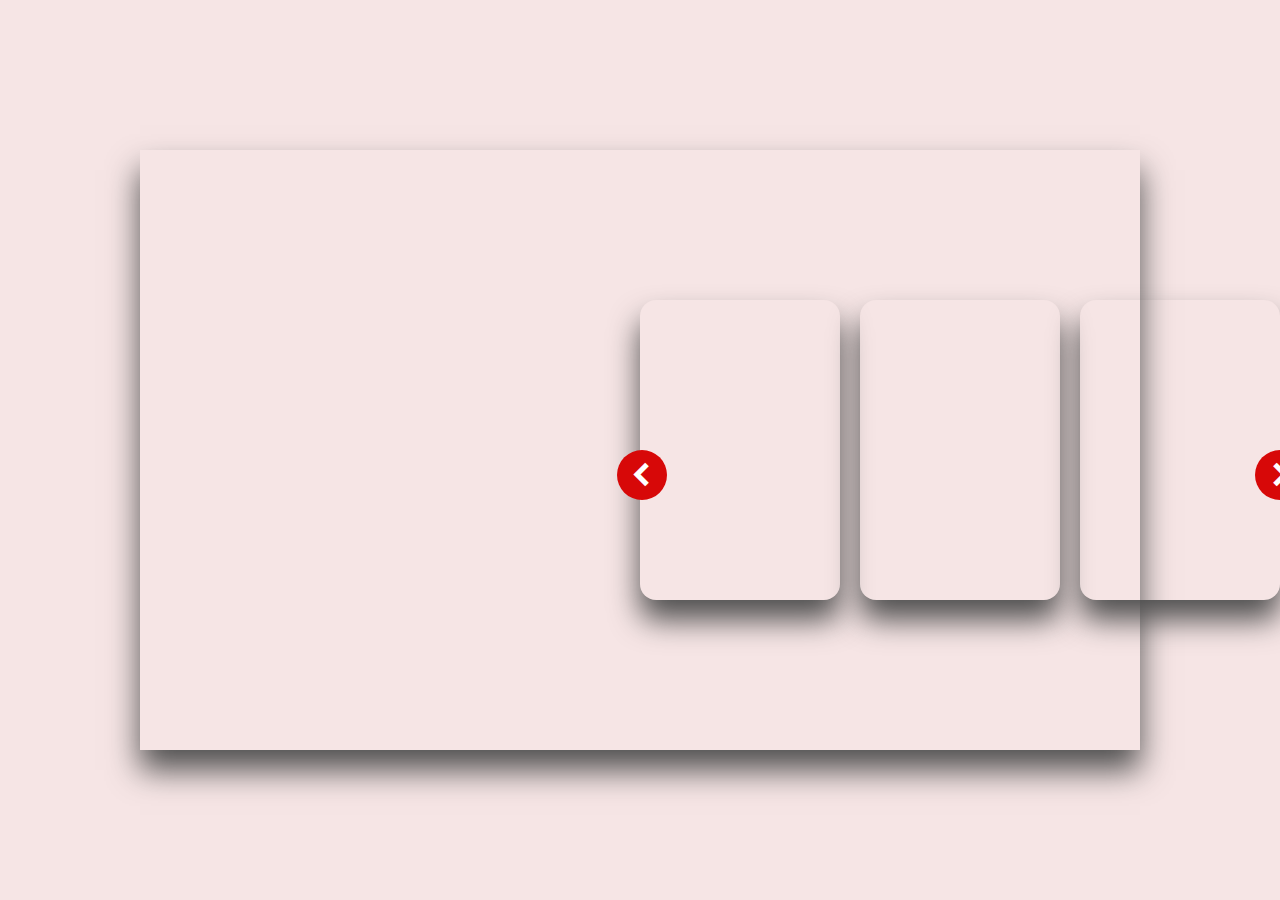
==== index/indexx.html @ ef542b6f "i just change the name" ====
<!DOCTYPE html>
<html lang="en">

<head>
    <meta charset="UTF-8">
    <meta name="viewport" content="width=device-width, initial-scale=1.0">
    <title>Document</title>
    <link rel="stylesheet" href="style.css">
    <link href='https://unpkg.com/boxicons@2.1.4/css/boxicons.min.css' rel='stylesheet'>
</head>

<body>
    <div class="container">

        <div class="slider">

            <div class="item i1">
                <div class="content">
                    <h1 class="name">ree ree</h1>
                    <span class="des">My love ReeRee Reedah, happy Valentine's Day! 💖 The world celebrates love on one particular day, but in my opinion, every day I spend with you is Valentine's Day. 
                    </span>
                </div>
            </div>
            <div class="item i2">
                <div class="content">
                    <h1 class="name">my desire</h1>
                    <span class="des">Cheers to the laughs we have together, the adventures we do, and the love that only gets better with time.
                    </span>
                </div>
            </div>
            <div class="item i3">
                <div class="content">
                    <h1 class="name">Pisces</h1>
                    <span class="des">Embracing the depths of love on Valentine's Day and every day, with my lovely Pisces, Reedah. 💖 
                    </span>
                </div>
            </div>
            <div class="item i4">
                <div class="content">
                    <h1 class="name">My love</h1>
                    <span class="des">My love for you, Reedah, is as old as the stars above. To the one who makes me laugh and smile, happy Valentine's Day.</span>
                </div>
            </div>
            <div class="item i5">
                <div class="content">
                    <h1 class="name">my elf</h1>
                    <span class="des">Reedah, my little elf, is the smallest source of happiness and laughter in my life. Every day seems like Valentine's Day when you're with her.
                    </span>
                </div>
            </div>
        </div>
        <div class="button">
            <button class="prev"><i class='bx bxs-chevron-left'></i></button>
            <button class="next"><i class='bx bxs-chevron-right'></i></button>
        </div>
    </div>

    <script src="./script.js"></script>
</body>

</html>
---- index/style.css ----
* {
    margin: 0;
    padding: 0;
    box-sizing: border-box;
    font-family: 'Angelia Valentine';
}

@font-face {
    font-family: 'Angelia Valentine'; /* Use the same font-family name as specified in the 'font-family' property above */
    src: url('./Angelia Valentine TTF.ttf') format('truetype'); /* Corrected format and removed backslashes */
}

body {
    background-color: #f6e5e5;
    overflow: hidden;
    overflow-x: hidden;
    font-family: 'Angelia Valentine', sans-serif; /* Use your custom font as the preferred font family */
}



.container {
    position: absolute;
    left: 50%;
    top: 50%;
    transform: translate(-50%, -50%);
    width: 1000px;
    height: 600px;
    background-color: transparent;
}

.i1 {
    background-image: url(./img/redah/1.jpg);
}

.i2 {
    background-image: url(./img/redah/2.webp);
}

.i3 {
    background-image: url(./img/redah/3.jpg);
}

.i4 {
    background-image: url(./img/redah/4.jpg);
}

.i5 {
    background-image: url(./img/redah/5.jpg);
}


.container .slider .item {
    width: 200px;
    height: 300px;
    position: absolute;
    top: 50%;
    transform: translate(0, -50%);
    border-radius: 1rem;
    box-shadow: 0 20px 30px #505050;
    background-position: 50% 50%;
    background-size: cover;
    display: inline-block;
    transition: .6s;
}

.slider .item:nth-child(1) {
    top: 0;
    left: 0;
    width: 100%;
    height: 100%;
    border-radius: 0;
    transform: translate(0, 0);
}

.slider .item:nth-child(2) {
    left: 50%;
}

.slider .item:nth-child(3) {
    left: calc(50% + 220px);
}

.slider .item:nth-child(4) {
    left: calc(50% + 440px);
}

.slider .item:nth-child(n + 5) {
    left: calc(50% + 660px);
    opacity: 0;
}

.item .content {
    position: absolute;
    top: 40%;
    left: 50px;
    width: 400px;
    text-align: center;
    transform: translate(0, -50%);
    font-family: cursive;
    color: #d70808;
    display: none;
    backdrop-filter: blur(3px); /* Add backdrop filter with blur value */
    animation: .9s ease-in-out .6s 1 forwards;
}

.slider .item:nth-child(1) .content {
    display: block;
}

.item .name {
    font-size: 3rem;
    font-weight: bold;
    text-transform: uppercase;
    line-height: 2;
    opacity: 0;
    animation: animate .9s ease-in-out .6s 1 forwards;
}

.item .des {
    font-size: 1.5rem;
    font-weight: bold;
    letter-spacing: .1rem;
    opacity: 0;
    max-height: 50px;
    animation: animate 1.5s ease-in-out .8s 1 forwards;
}


@keyframes animate {
    from {
        opacity: 0;
        transform: translate(0, 100%);
        filter: blur(33px);
    }

    to {
        opacity: 1;
        transform: translate(0);
        filter: blur(0);
    }
}

.button {
    position: absolute;
    width: 100%;
    top: 50%;
    left: 90%;
    /* text-align: center; */

}

.button button {
    /* letter-spacing: 1rem; */
    font-size: 2.5rem;
    font-weight: normal;
    border-radius: 100%;
    color: #ffffff;
    outline: none;
    border: none;
    background: #d70808;
    width: 50px;
    height: 50px;
    cursor: pointer;
    text-align: center;
}

.prev {
    position: relative;
    left: -42.3%;
}

.next {
    position: relative;
    left: 16%;
}

.button button:hover {
    background: #ff2626;
}

@media screen and (max-width: 500px) {
    body {
    background-color: #f6e5e5;
    overflow: hidden;
    font-family: 'Angelia Valentine', sans-serif; /* Use your custom font as the preferred font family */
}
    .container {
        position: absolute;
        right: 0%;
        top: 47%;
        transform: translate(-50%, -50%);
        max-width: 300px;
        max-height: 450px;
        background-color: transparent;
    }

    .slider .item:nth-child(1) {
        top: 0;
        left: 0;
        width: 100%;
        height: 100%;
        border-radius: 0;
        transform: translate(0, 0);
    }
    .slider .item:nth-child(2) {
        top: 27rem;
        left: 0;
        max-width: 100px;
        max-height: 100px;
    }

    .slider .item:nth-child(3) {
        top: 27rem;
        left: calc(0% + 105px);
        max-width: 100px;
        max-height: 100px;
    }

    .slider .item:nth-child(4) {
        top: 27rem;
        left: calc(0% + 205px);
        max-width: 100px;
        max-height: 100px;
    }

    .slider .item:nth-child(n + 5) {
        top: 27rem;
        left: calc(0% + 305);
        max-width: 100px;
        max-height: 100px;
    }

    .item .content {
        left: 0;
        width: 100%;
    }

    .button {
        top: 27rem;
        left: 15%;
    }
    .prev {
        position: relative;
        left: -20.3%;
    }
    
    .next {
        position: relative;
        left: 68%;
    }
    .button button {
        /* letter-spacing: 1rem; */
        font-size: 1.5rem;
        font-weight: normal;
        border-radius: 100%;
        color: #ffffff;
        outline: none;
        border: none;
        background: #d70808;
        width: 30px;
        height: 30px;
        cursor: pointer;
        text-align: center;
    }
}
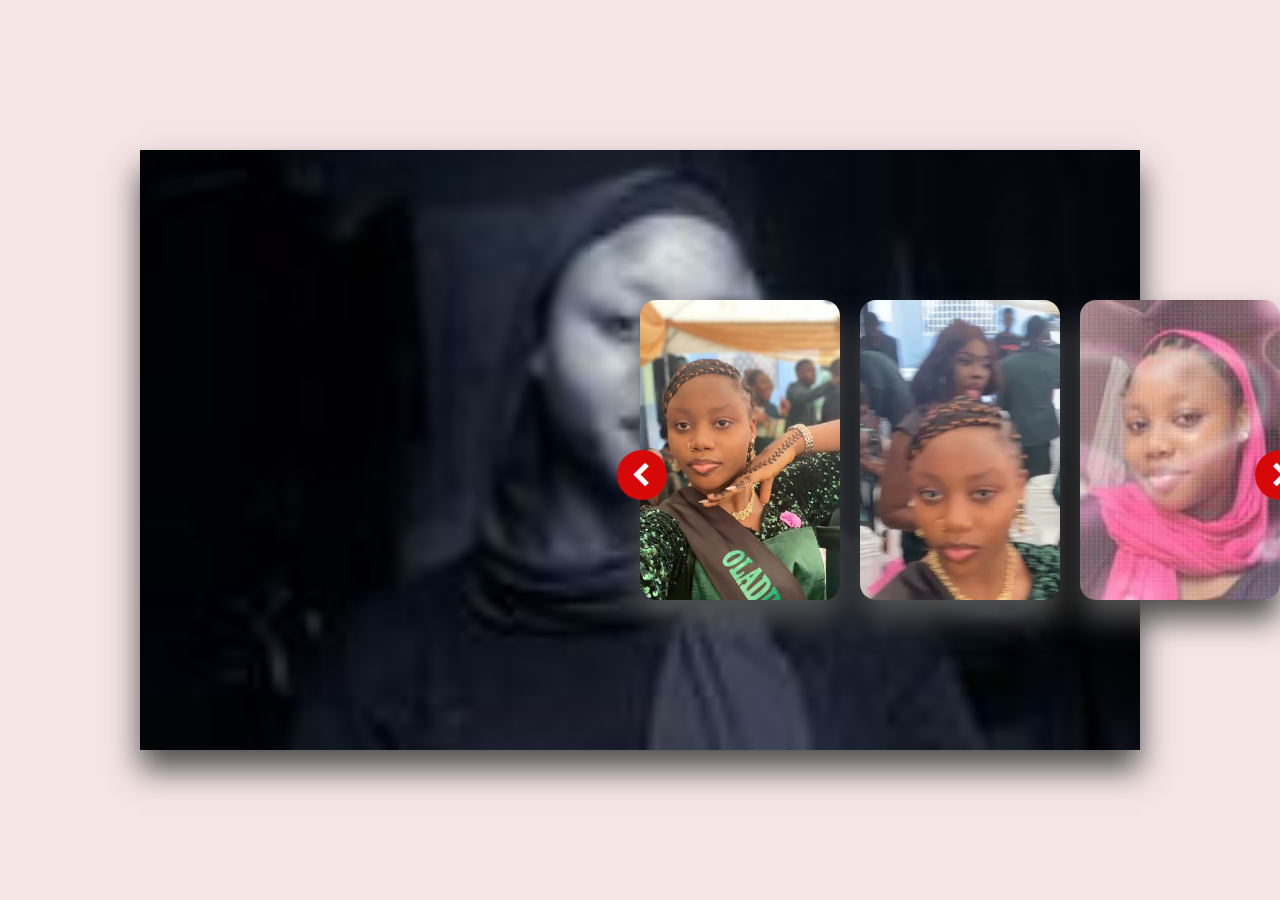
==== commit 67288d0a: "error done" ====
--- a/index/indexx.html
+++ b/index/indexx.html
@@ -4,7 +4,7 @@
 <head>
     <meta charset="UTF-8">
     <meta name="viewport" content="width=device-width, initial-scale=1.0">
-    <title>Document</title>
+    <title>HAPPY VALENTINES DAY MY LOVE</title>
     <link rel="stylesheet" href="style.css">
     <link href='https://unpkg.com/boxicons@2.1.4/css/boxicons.min.css' rel='stylesheet'>
 </head>
@@ -55,7 +55,7 @@
         </div>
     </div>
 
-    <script src="./script.js"></script>
+    <script src="/script.js"></script>
 </body>
 
 </html>
--- a/index/style.css
+++ b/index/style.css
@@ -30,23 +30,23 @@
 }
 
 .i1 {
-    background-image: url(./img/redah/1.jpg);
+    background-image: url(/img/redah/1.jpg);
 }
 
 .i2 {
-    background-image: url(./img/redah/2.webp);
+    background-image: url(/img/redah/2.webp);
 }
 
 .i3 {
-    background-image: url(./img/redah/3.jpg);
+    background-image: url(/img/redah/3.jpg);
 }
 
 .i4 {
-    background-image: url(./img/redah/4.jpg);
+    background-image: url(/img/redah/4.jpg);
 }
 
 .i5 {
-    background-image: url(./img/redah/5.jpg);
+    background-image: url(/img/redah/5.jpg);
 }
 
 
